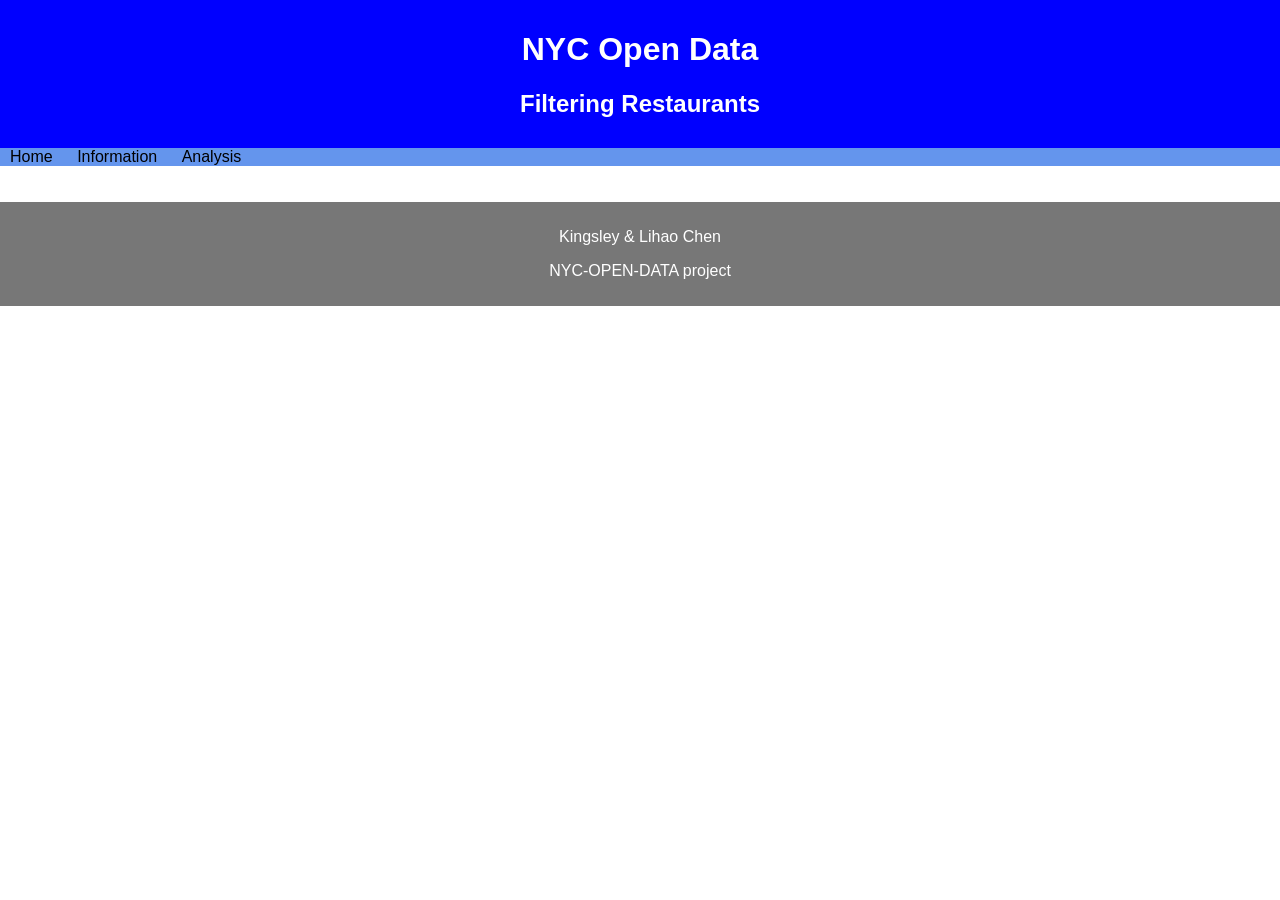
==== open restaurant/index.html @ 8d68f8d2 "sdd" ====
<!DOCTYPE html>
<html>
  <head>
    <meta charset="utf-8">
    <meta name="viewport" content="width=device-width">
    <title>NYC-OPEN-DATA project</title>
    <link href="style.css" rel="stylesheet" type="text/css" />
    <script src="script.js"></script>
   </head>


  <body onload="init()">
    <div id="banner" class="container center">
      <div style="text-align:center">
          <h1>NYC Open Data</h1>
          <h2>Filtering Restaurants</h2>
      </div>
    </div>
<nav class="contianer">
      <a href="index.html">Home</a>
      <a href="information.html">Information</a>
      <a href="analysis.html">Analysis</a>
    </nav>
  <br>
  <br>
 


  <footer>
  <p>Kingsley & Lihao Chen</p>
  <p>NYC-OPEN-DATA project</p>
</footer>
 <body>
   <style>


    footer {
  background-color: #777;
  padding: 10px;
  text-align: center;
  color: white;
}
   </style>
 
  </body>
</html>
---- open restaurant/style.css ----
html,body{
  margin:0 auto;
  font-family:Arial;
}
.container{
  display:flex;
  padding:10px;
}
.center{
  justify-content:center;
  align-items:center;
}


nav{
  background-color:cornflowerblue;
}
nav a{
  color:black;
  padding:10px;
  flex:1;
  text-decoration:none;
  text-align:center;
}
nav a:hover{
  color:white;
}
.subbanner{
  background-color:cornflowerblue;
}
#banner{
  background-color:blue;
  color:white;
}
#footer{
  background-color:cornflowerblue;
  color:white;
  /*position:fixed;*/
  left: 0;
  right: 0;
  bottom:0px;
}
 
.card{
  flex:1;
  margin:10px;
  padding:10px;
  border:1px solid gray;
  text-align:center;
}


.highlight{
  font-style:italic;
  color:blue;
}
.heading{
  font-weight:bold;
}
.button{
  text-decoration:none;
  background-color:blue;
  color:white;
  border-radius:4px;
  padding:6px;
  box-shadow:2px 2px 2px black;
}
.button:hover{
  background-color:cornflowerblue;
}
#output{
  flex-wrap:wrap;
}
.fit{
  width:150px;
  height:150px;
  object-fit:contain;
}


#leftPanel{
  flex:1;
}
#rightPanel{
  flex:2;
}
.fitted{
  max-width:200px;
  min-width:200px;
}
#result{
  background-color: yellow;
  color:red;
  max-width: 200px;
  font-size: 20px;
}
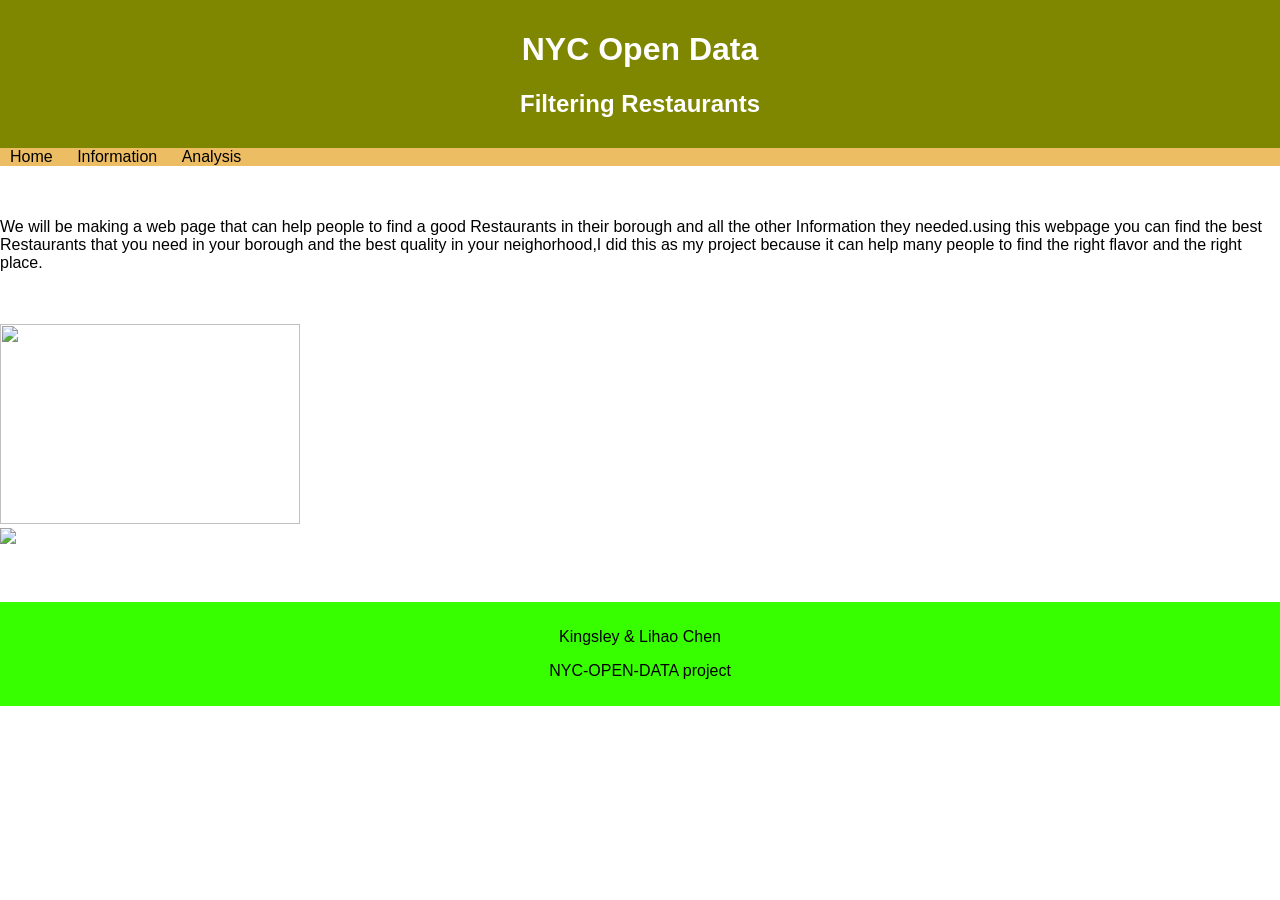
==== commit ae896776: "h" ====
--- a/open restaurant/index.html
+++ b/open restaurant/index.html
@@ -1,5 +1,3 @@
-
-
 <!DOCTYPE html>
 <html>
   <head>
@@ -20,14 +18,22 @@
     </div>
 <nav class="contianer">
       <a href="index.html">Home</a>
-      <a href="information.html">Information</a>
+      <a href="info.html">Information</a>
       <a href="analysis.html">Analysis</a>
     </nav>
   <br>
   <br>
- 
-
-
+  <p>We will be making a web page that can help people to find a good Restaurants in their borough and all the other Information they needed.using this webpage you can find the best Restaurants that you need in your borough and the best quality in your neighorhood,I did this as my project because it can help many people to find the right flavor and the right place. </p>
+  <br>
+  <br>
+  <div id="picture">
+    <img src="https://ctvisit.com/sites/default/files/styles/natural/public/media/2023-10/CTvisit-Eat-FamilyFriendly.jpg?itok=An8BhbJH" style="width: 300px; height: 200px;">
+    <br>
+    <img src="https://encrypted-tbn0.gstatic.com/images?q=tbn:ANd9GcQASweJjvXvqUiOVxoTzeXKrteJvJZpA0eFgw&s" style="width: 300; height: 200px;">
+  </div>
+  <br>
+  <br>
+  <br>
   <footer>
   <p>Kingsley & Lihao Chen</p>
   <p>NYC-OPEN-DATA project</p>
@@ -37,10 +43,10 @@
 
 
     footer {
-  background-color: #777;
+  background-color: #37ff00;
   padding: 10px;
   text-align: center;
-  color: white;
+  color: rgb(0, 0, 0);
 }
    </style>
  
--- a/open restaurant/style.css
+++ b/open restaurant/style.css
@@ -1,5 +1,3 @@
-
-
 html,body{
   margin:0 auto;
   font-family:Arial;
@@ -13,9 +11,8 @@
   align-items:center;
 }
 
-
 nav{
-  background-color:cornflowerblue;
+  background-color:rgb(255, 0, 0);
 }
 nav a{
   color:black;
@@ -28,14 +25,14 @@
   color:white;
 }
 .subbanner{
-  background-color:cornflowerblue;
+  background-color:rgb(200,225,255);
 }
 #banner{
-  background-color:blue;
+  background-color:rgb(30, 11, 11);
   color:white;
 }
 #footer{
-  background-color:cornflowerblue;
+  background-color:rgb(237, 100, 100);
   color:white;
   /*position:fixed;*/
   left: 0;
@@ -51,17 +48,16 @@
   text-align:center;
 }
 
-
 .highlight{
   font-style:italic;
-  color:blue;
+  color:rgb(255, 0, 0);
 }
 .heading{
   font-weight:bold;
 }
 .button{
   text-decoration:none;
-  background-color:blue;
+  background-color:rgb(255, 0, 0);
   color:white;
   border-radius:4px;
   padding:6px;
@@ -70,29 +66,58 @@
 .button:hover{
   background-color:cornflowerblue;
 }
+#panel{
+  flex:1;
+}
+.flash{
+  max-width:200px;
+}
+.card img{
+  height:100px;
+}
 #output{
   flex-wrap:wrap;
 }
-.fit{
-  width:150px;
-  height:150px;
-  object-fit:contain;
+html,body{
+  margin:0 auto;
+  font-family:Arial;
+}
+.container{
+ display: flex;
+  padding:10px;
+}
+.center{
+  justify-content:center;
+  align-items:center;
 }
 
 
-#leftPanel{
+nav{
+  background-color:rgb(237, 189, 100);
+}
+nav a{
+  color:black;
+  padding:10px;
   flex:1;
+  text-decoration:none;
+  text-align:center;
 }
-#rightPanel{
-  flex:2;
+nav a:hover{
+  color:white;
 }
-.fitted{
-  max-width:200px;
-  min-width:200px;
+.subbanner{
+  background-color:rgb(199, 203, 55);
 }
-#result{
-  background-color: yellow;
-  color:red;
-  max-width: 200px;
-  font-size: 20px;
+#banner{
+  background-color:rgb(127, 134, 0);
+  color:white;
 }
+.picture{
+  text-align: left;
+  flex: 1;
+}
+#footer{
+  background-color:cornflowerblue;
+  color:white; 
+
+  
